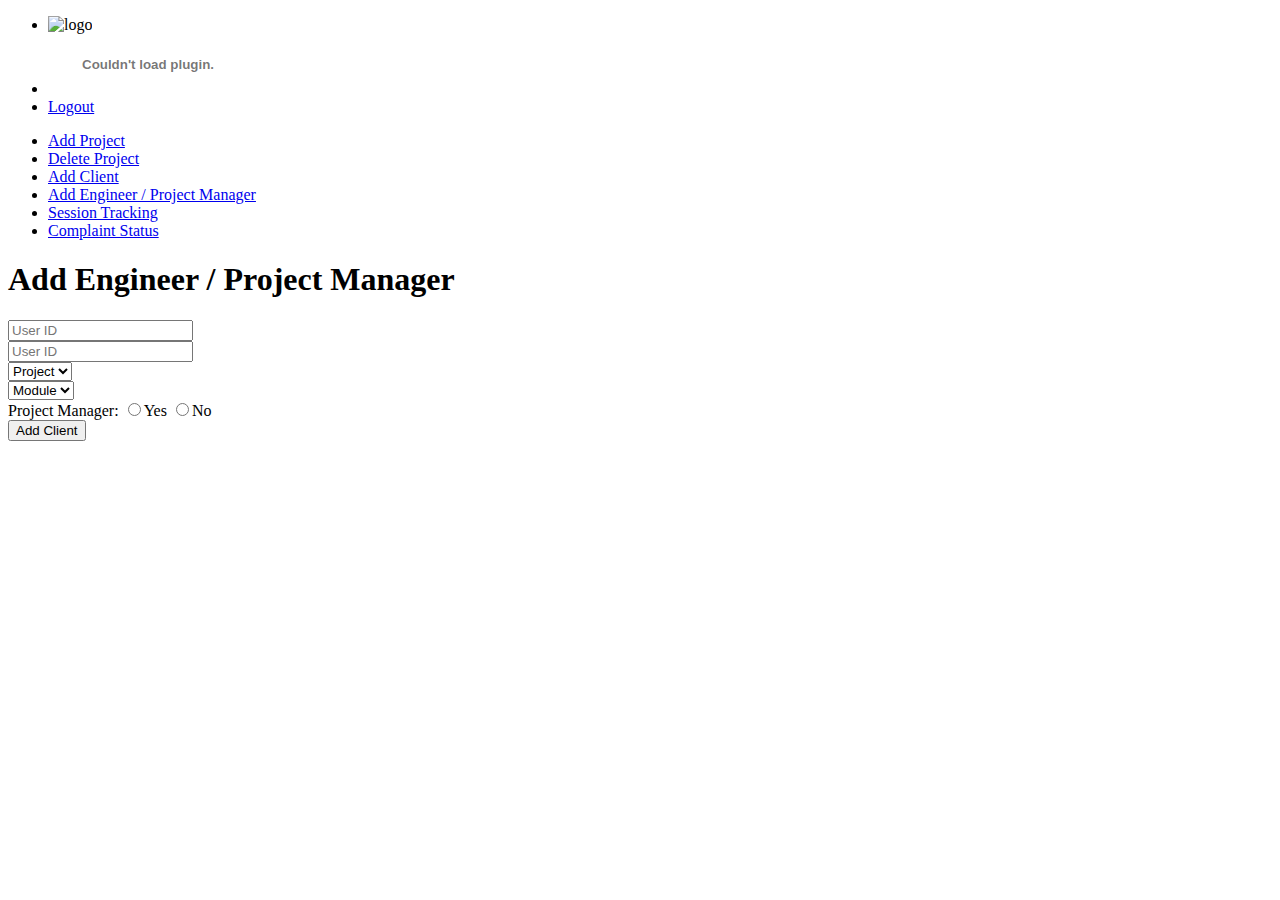
==== WebApp/templates/admin/addEngineer.html @ dfb008b3 "added clock in AddClient.html" ====
<!DOCTYPE HTML>
<html>
<head>
	<title> Add Engineer </title>
	<!-- Importing the CSS and the font for the website donot alter the section below -->
	<link rel="stylesheet" type="text/css" href="../../styles/prettify.css">
	<link href='https://fonts.googleapis.com/css?family=Arimo' rel='stylesheet' type='text/css'>
	<!-- Importing ends here -->
</head>

<body>
<div id="container">	
	<!-- This is the top nav bar donot make changes here -->
	<nav id="top-nav">
		<ul id="top-nav-list">
			<li class="top-nav-item" id="logo"> <img src="../../images/logo.png" alt="logo" id="logo-image"> </li>
			<li><div id="clock">
                            <object width="200" height="60" data="timer.swf"></object>
                            </div></li>
			<li class="top-nav-item" id="logout-button"> <a id="logout-link" href="#"> Logout </a> </li>
		</ul>
	</nav>
	<!-- Top Nav Bar ends here -->

	<!-- Side bar is below make changes to li(id), li(content) rest should not be changed and donot remove any classes or ids except for the ones that contain the names of the list items -->
	<aside id="side-nav">
		<ul id="side-nav-list">
			<li id="add-project" class="side-nav-items"> <a href="AddProject.html" class="nav-link"> Add Project </a> </li>
			<li id="delete-project" class="side-nav-items"> <a href="DeleteProject.html" class="nav-link"> Delete Project </a> </li>
			<li id="add-client" class="side-nav-items"> <a href="AddClient.html" class="nav-link"> Add Client </a> </li>
			<li id="add-engineer" class="side-nav-items"> <a href="AddEngineer.html" class="nav-link"> Add Engineer / Project Manager </a> </li>
			<li id="session-tracking" class="side-nav-items"> <a href="SessionTracking.html" class="nav-link"> Session Tracking </a> </li>
			<li id="complaint-status" class="side-nav-items"> <a href="ComplaintStatus.html" class="nav-link"> Complaint Status </a> </li>
		</ul>
	</aside>
	<!-- Side bar ends here -->

	<!-- This is the section where you'll add the main content of the page -->
	<div id="main">
		<h1 class="main-heading"> Add Engineer / Project Manager </h1>
		<form>
			<input type="text" placeholder="User ID" id="user-id"> <br/>
			<input type="text" placeholder="User ID" id="user-id"> <br/>
			<select>
				<option> Project </option>
			</select> <br/>
			<select>
				<option> Module </option>
			</select> <br/>
			<label id="radio-label"> Project Manager: <input type="radio" class="radio-input" value="y">Yes <input type="radio" class="radio-input" value="n">No </label> <br/> 			
			<input type="submit" value="Add Client" class="submit-delete-button">
		</form>
	</div>
	<!-- The main content ends -->
</div>
</body>
</html>
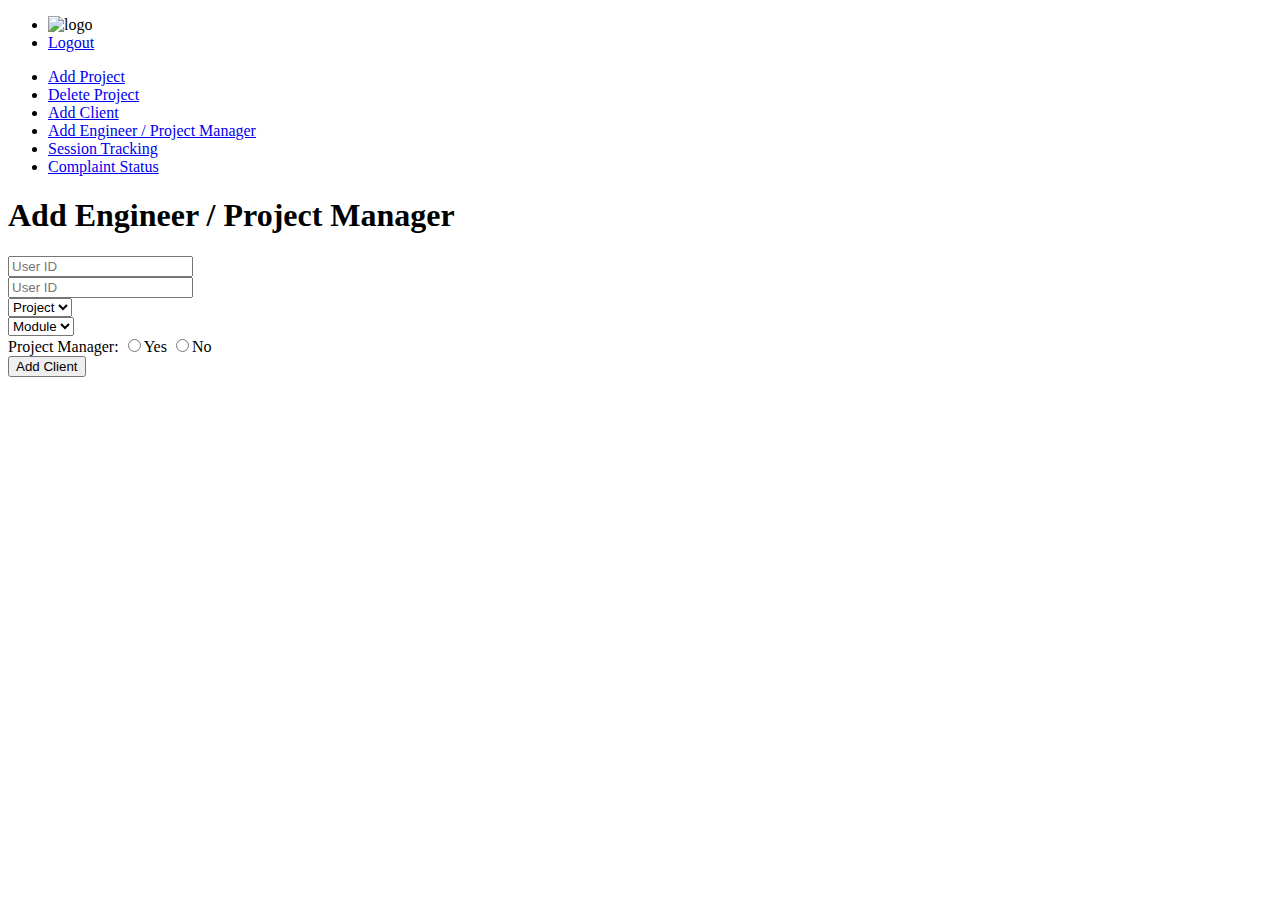
==== commit e4f38dfe: "Update addEngineer.html" ====
--- a/WebApp/templates/admin/addEngineer.html
+++ b/WebApp/templates/admin/addEngineer.html
@@ -14,9 +14,7 @@
 	<nav id="top-nav">
 		<ul id="top-nav-list">
 			<li class="top-nav-item" id="logo"> <img src="../../images/logo.png" alt="logo" id="logo-image"> </li>
-			<li><div id="clock">
-                            <object width="200" height="60" data="timer.swf"></object>
-                            </div></li>
+			
 			<li class="top-nav-item" id="logout-button"> <a id="logout-link" href="#"> Logout </a> </li>
 		</ul>
 	</nav>
